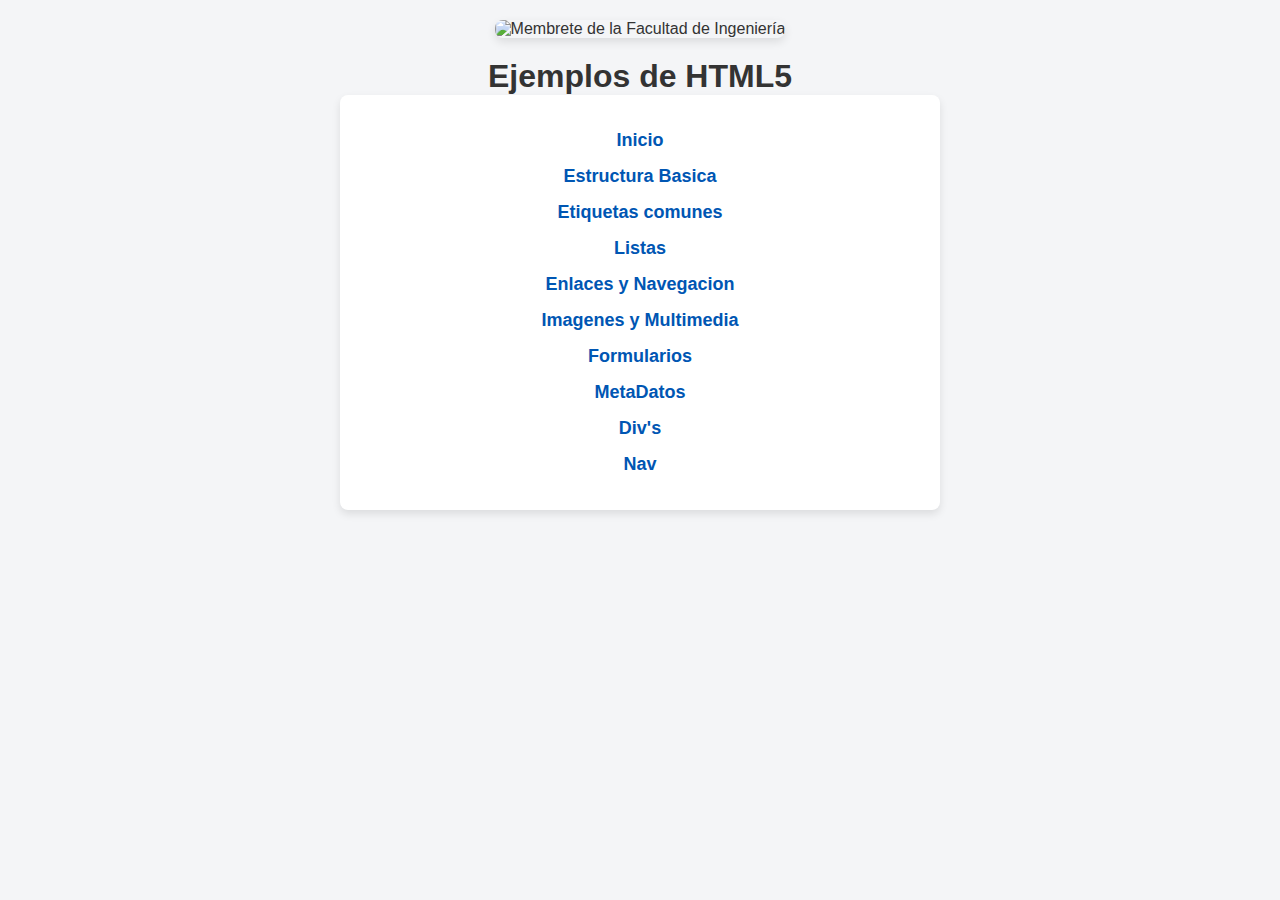
==== HTML5 AND CSS/index.html @ 51bbc60b "Add files via upload" ====
<!DOCTYPE html>
<html lang="es">
<head>
    <meta charset="UTF-8">
    <meta name="viewport" content="width=device-width, initial-scale=1.0">
    <title>Ejemplos HTML5</title>
    <link rel="stylesheet" href="index.css">
</head>

<body>
    <header>
        <img src="/HTML5/recursos/membrete fi.jpg" alt="Membrete de la Facultad de Ingeniería">
    </header>
    <h1>Ejemplos de HTML5</h1>
    <ul>
        <li><a href="index.html">Inicio</a></li>
        <li><a href="Ejemplos/estructura.html">Estructura Basica</a></li>
        <li><a href="Ejemplos/etiquetasComunes.html">Etiquetas comunes</a></li>
        <li><a href="Ejemplos/listas.html">Listas</a></li>
        <li><a href="Ejemplos/enlacesNavegacion.html">Enlaces y Navegacion</a></li>
        <li><a href="Ejemplos/imagenesMultimedia.html">Imagenes y Multimedia</a></li>
        <li><a href="Ejemplos/formularios.html">Formularios</a></li>
        <li><a href="Ejemplos/metadatos.html">MetaDatos</a></li>
        <li><a href="Ejemplos/divs.html">Div's</a></li>
        <li><a href="Ejemplos/nav.html">Nav</a></li>
    </ul>
</body>
</html>
---- HTML5 AND CSS/index.css ----
/* General Reset */
* {
    margin: 0;
    padding: 0;
    box-sizing: border-box;
    font-family: 'Arial', sans-serif;
}

/* Fondo y cuerpo de la página */
body {
    background-color: #f4f5f7; /* Fondo neutro empresarial */
    color: #333;
    display: flex;
    flex-direction: column;
    align-items: center;
    min-height: 100vh;
    padding: 20px;
}

/* Estilo del encabezado */
header {
    width: 100%;
    max-width: 1200px;
    text-align: center;
    margin-bottom: 20px;
}

header img {
    max-width: 100%;
    height: auto;
    border-radius: 8px;
    box-shadow: 0 4px 10px rgba(0, 0, 0, 0.1);
}

/* Contenedor de la lista */
ul {
    background-color: #ffffff;
    border-radius: 8px;
    box-shadow: 0 4px 8px rgba(0, 0, 0, 0.1);
    padding: 20px;
    width: 100%;
    max-width: 600px;
    list-style: none;
}

/* Elementos de la lista */
ul li {
    margin: 15px 0;
    font-size: 18px;
    text-align: center;
}

/* Enlaces */
ul li a {
    color: #0056b3; /* Color empresarial */
    text-decoration: none;
    font-weight: bold;
    transition: all 0.3s ease;
}

ul li a:hover {
    color: #002f6c; /* Azul más oscuro en hover */
    text-decoration: underline;
}
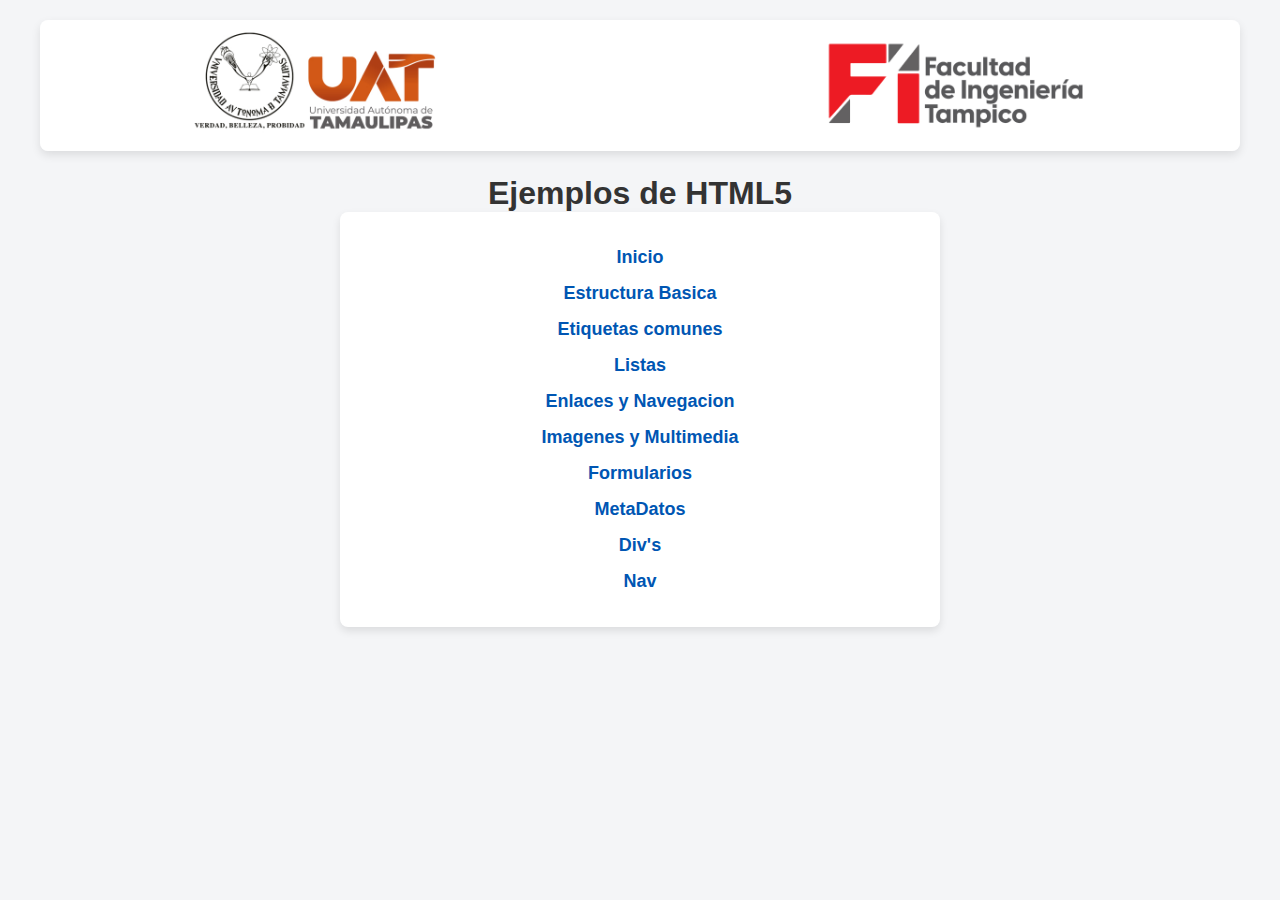
==== commit 8d379870: "Actualizacion de carpetas" ====
--- a/HTML5 AND CSS/index.html
+++ b/HTML5 AND CSS/index.html
@@ -9,20 +9,20 @@
 
 <body>
     <header>
-        <img src="/HTML5/recursos/membrete fi.jpg" alt="Membrete de la Facultad de Ingeniería">
+        <img src="/HTML5 AND CSS/recursos/membrete fi.jpg" alt="Membrete de la Facultad de Ingeniería">
     </header>
     <h1>Ejemplos de HTML5</h1>
     <ul>
         <li><a href="index.html">Inicio</a></li>
-        <li><a href="Ejemplos/estructura.html">Estructura Basica</a></li>
-        <li><a href="Ejemplos/etiquetasComunes.html">Etiquetas comunes</a></li>
-        <li><a href="Ejemplos/listas.html">Listas</a></li>
-        <li><a href="Ejemplos/enlacesNavegacion.html">Enlaces y Navegacion</a></li>
-        <li><a href="Ejemplos/imagenesMultimedia.html">Imagenes y Multimedia</a></li>
-        <li><a href="Ejemplos/formularios.html">Formularios</a></li>
-        <li><a href="Ejemplos/metadatos.html">MetaDatos</a></li>
-        <li><a href="Ejemplos/divs.html">Div's</a></li>
-        <li><a href="Ejemplos/nav.html">Nav</a></li>
+        <li><a href="Examples and moded/estructura.html">Estructura Basica</a></li>
+        <li><a href="Examples and moded/etiquetasComunes.html">Etiquetas comunes</a></li>
+        <li><a href="Examples and moded/listas.html">Listas</a></li>
+        <li><a href="Examples and moded/enlacesNavegacion.html">Enlaces y Navegacion</a></li>
+        <li><a href="Examples and moded/imagenesMultimedia.html">Imagenes y Multimedia</a></li>
+        <li><a href="Examples and moded/formularios.html">Formularios</a></li>
+        <li><a href="Examples and moded/metadatos.html">MetaDatos</a></li>
+        <li><a href="Examples and moded/divs.html">Div's</a></li>
+        <li><a href="Examples and moded/nav.html">Nav</a></li>
     </ul>
 </body>
 </html>